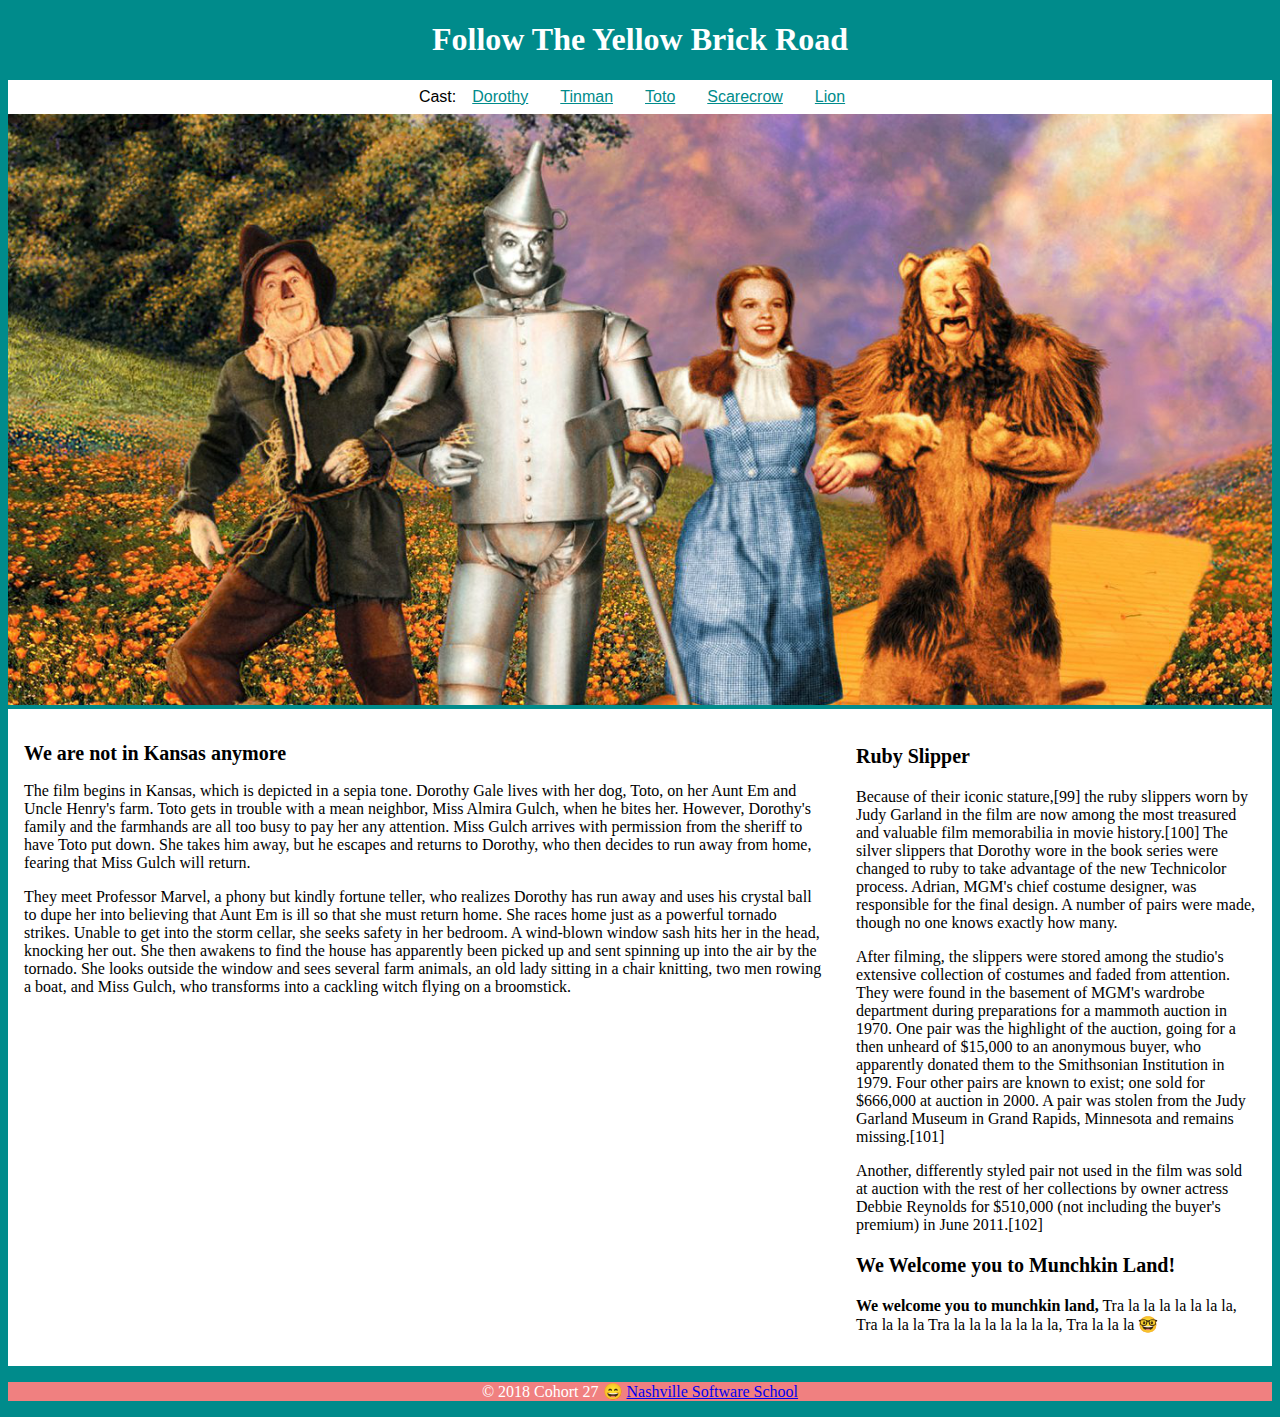
==== index.html @ e76647bc "first commit" ====
<!DOCTYPE html>
<html lang="en">
    <head>
        <meta charset="UTF-8">
        <meta name="viewport" content="width=device-width, initial-scale=1.0">
        <meta http-equiv="X-UA-Compatible" content="ie=edge">
        <title>Tornado Grande</title>
        <link rel="stylesheet" type="text/css" href="css/styles.css">
    </head>
        <body>
        <div> <!-- opening div-->
        <header>
            <h1>Follow the Yellow Brick Road</h1>
            <nav>
                <div>Cast:</div>
                <div><a href="dorothy.html">Dorothy</a></div>
                <div><a href="tinman.html">Tinman</a></div>
                <div><a href="toto.html">Toto</a></div>
                <div><a href="scarecrow.html">Scarecrow</a></div>
                <div><a href="lion.html">Lion</a></div>
            </nav>
        <div>
            <img src="images/wizard-of-oz.png" alt="Cast" class="img-hero">
        </div>

        <div class="flex-container"> <!-- main content area-->
            <main>
            <h2>We are not in Kansas anymore</h2>
                <p>The film begins in Kansas, which is depicted in a sepia tone. Dorothy Gale lives with her dog, Toto, on her Aunt Em and Uncle Henry's farm. Toto gets in trouble with a mean neighbor, Miss Almira Gulch, when he bites her. However, Dorothy's family and the farmhands are all too busy to pay her any attention. Miss Gulch arrives with permission from the sheriff to have Toto put down. She takes him away, but he escapes and returns to Dorothy, who then decides to run away from home, fearing that Miss Gulch will return.</p>
                <p>They meet Professor Marvel, a phony but kindly fortune teller, who realizes Dorothy has run away and uses his crystal ball to dupe her into believing that Aunt Em is ill so that she must return home. She races home just as a powerful tornado strikes. Unable to get into the storm cellar, she seeks safety in her bedroom. A wind-blown window sash hits her in the head, knocking her out. She then awakens to find the house has apparently been picked up and sent spinning up into the air by the tornado. She looks outside the window and sees several farm animals, an old lady sitting in a chair knitting, two men rowing a boat, and Miss Gulch, who transforms into a cackling witch flying on a broomstick.</p>
            </main>

            <aside>
                <article>
                <h3>Ruby Slipper</h3>
                    <p>Because of their iconic stature,[99] the ruby slippers worn by Judy Garland in the film are now among the most treasured and valuable film memorabilia in movie history.[100] The silver slippers that Dorothy wore in the book series were changed to ruby to take advantage of the new Technicolor process. Adrian, MGM's chief costume designer, was responsible for the final design. A number of pairs were made, though no one knows exactly how many.
                    <p>After filming, the slippers were stored among the studio's extensive collection of costumes and faded from attention. They were found in the basement of MGM's wardrobe department during preparations for a mammoth auction in 1970. One pair was the highlight of the auction, going for a then unheard of $15,000 to an anonymous buyer, who apparently donated them to the Smithsonian Institution in 1979. Four other pairs are known to exist; one sold for $666,000 at auction in 2000. A pair was stolen from the Judy Garland Museum in Grand Rapids, Minnesota and remains missing.[101]</p>
                    <p>Another, differently styled pair not used in the film was sold at auction with the rest of her collections by owner actress Debbie Reynolds for $510,000 (not including the buyer's premium) in June 2011.[102]</p>
                <h3>We Welcome you to Munchkin Land!</h3>
                <p><strong>We welcome you to munchkin land,</strong>
                    Tra la la la la la la la, Tra la la la
                    Tra la la la la la la la, Tra la la la                        
                    🤓    
                </p>
                
                </article>
            </aside>

    </div>         

    </header>


    </div> <!-- opening div-->
    <footer> 
        <p>&copy; 2018 Cohort 27 😄
        <a href="http:nashvillesoftwareschool.com/"> Nashville Software School</a></p>    
    </footer>
</body>
</html>
---- css/styles.css ----
*, *:before, *:after {
    box-sizing: inherit;
}

html {
    box-sizing: border-box;
}

body {
    background-color: darkcyan;
}

nav {
    background-color: white;
    display: flex;  
    display: -webkit-flex; 
    width: 100%;
    flex-wrap: wrap; 
    justify-content: center;
    padding: .5em;
    font-family: "Arial";
}

nav a{
    margin: .2em 1em 0px 1em;
    color: darkcyan;
}

nav a:hover {
    color: white;
}

.wrapper {
    background-color: #ffffff
}

h1 { 
    text-transform: capitalize;
    color: white;
    text-align: center;
}

h2, h3 {
    color: black;
    font-size: 20px;
}


.img-hero {
    width: 100%;
    height: auto;
    overflow: hidden;
}
.flex-container {
    display: flex;
    display: -webkit-flex;
    width: 100%;
    background-color: white
}

main{
    flex: 2;
    margin: 1em;
}

aside{
    flex: 1;
    margin: 1em;
}

footer {
    background-color: lightcoral;
    color: white;
    text-align: center;
}
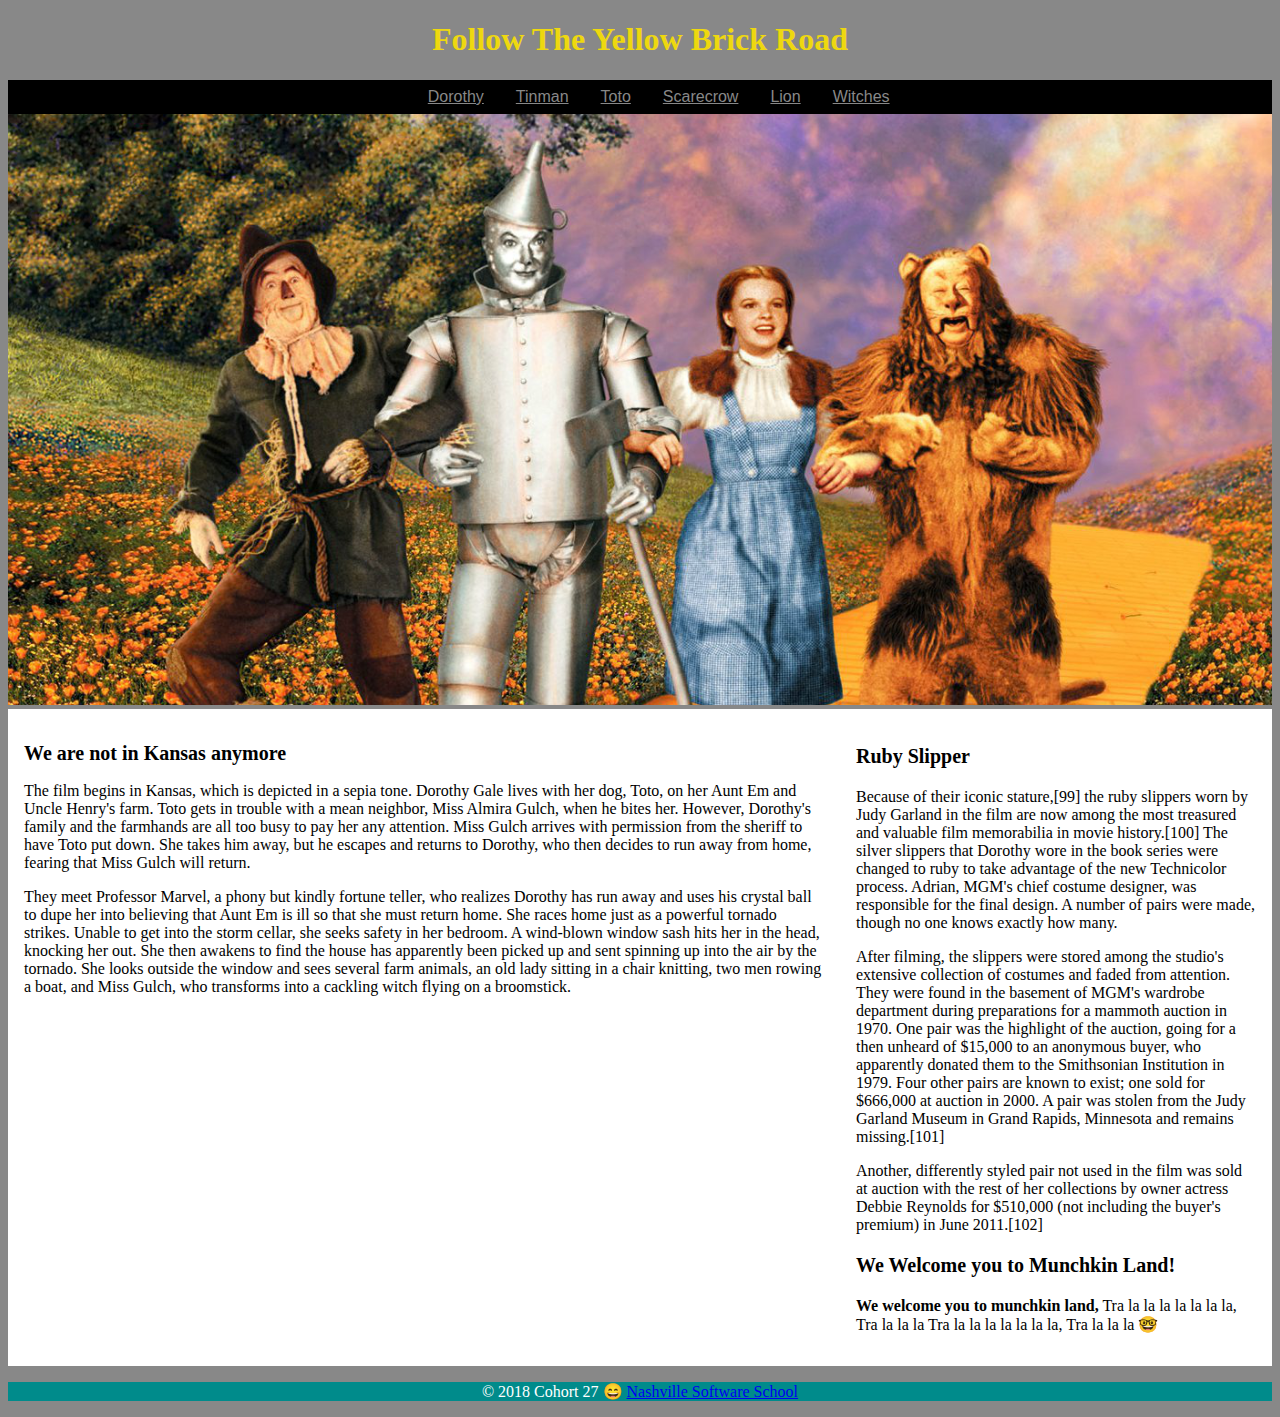
==== commit 3ea97ba2: "added witches page" ====
--- a/index.html
+++ b/index.html
@@ -18,7 +18,9 @@
                 <div><a href="toto.html">Toto</a></div>
                 <div><a href="scarecrow.html">Scarecrow</a></div>
                 <div><a href="lion.html">Lion</a></div>
+                <div><a href="witches.html">Witches</a></div>
             </nav>
+        </header>
         <div>
             <img src="images/wizard-of-oz.png" alt="Cast" class="img-hero">
         </div>
--- a/css/styles.css
+++ b/css/styles.css
@@ -7,11 +7,11 @@
 }
 
 body {
-    background-color: darkcyan;
+    background-color: rgb(136, 136, 136);
 }
 
 nav {
-    background-color: white;
+    background-color:black;
     display: flex;  
     display: -webkit-flex; 
     width: 100%;
@@ -23,7 +23,7 @@
 
 nav a{
     margin: .2em 1em 0px 1em;
-    color: darkcyan;
+    color: rgb(136, 136, 136);
 }
 
 nav a:hover {
@@ -36,7 +36,7 @@
 
 h1 { 
     text-transform: capitalize;
-    color: white;
+    color: rgb(238, 216, 15);
     text-align: center;
 }
 
@@ -69,7 +69,7 @@
 }
 
 footer {
-    background-color: lightcoral;
+    background-color: darkcyan;
     color: white;
     text-align: center;
 }